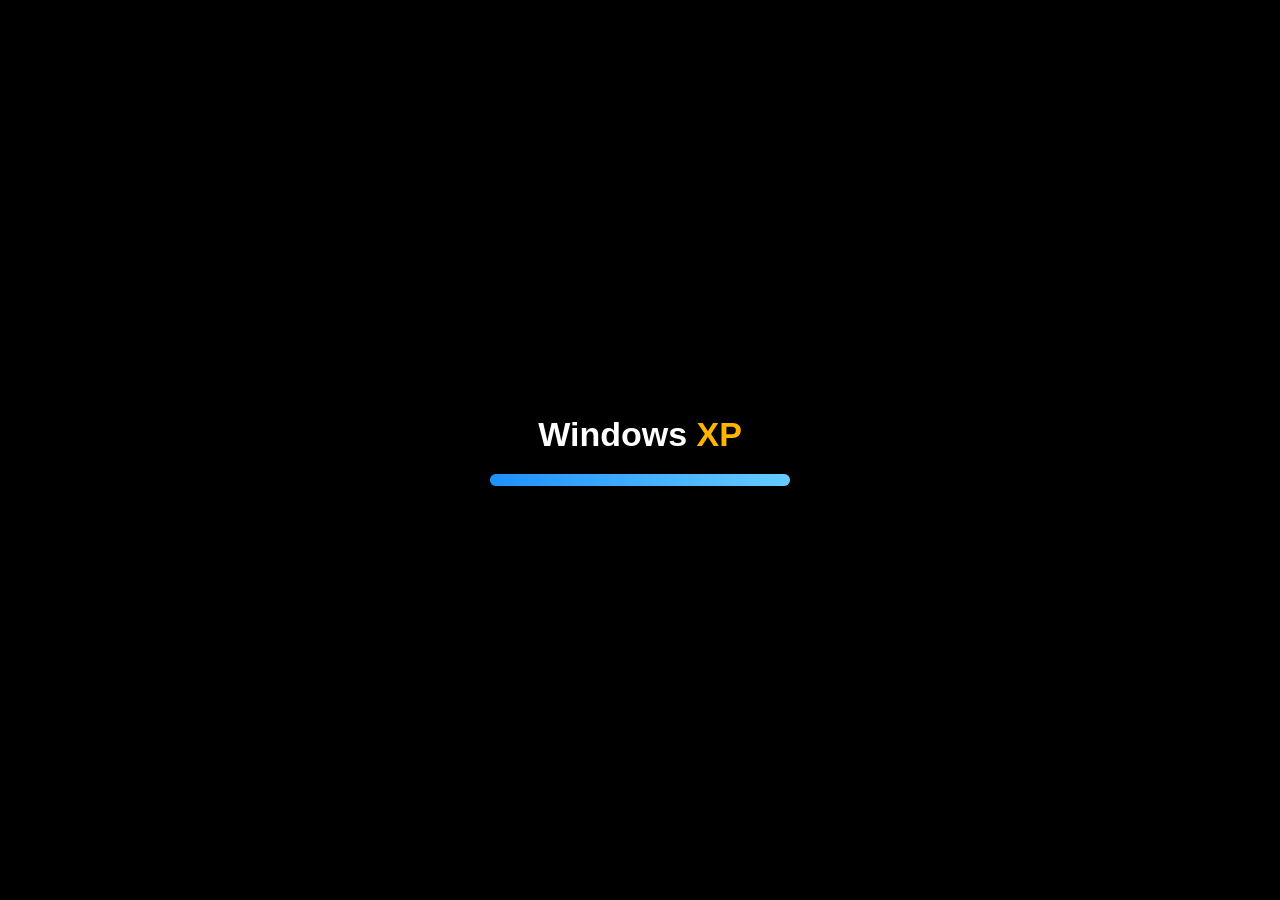
==== index.html @ 55a4fb7e "Integrate macOS terminal CV gate (hashed) + update styles; align CV filename" ====
<!DOCTYPE html>
<html lang="en">
<head>
  <meta charset="UTF-8" />
  <title>Windows XP - Henrique Teixeira</title>
  <meta name="viewport" content="width=device-width, initial-scale=1" />
  <link rel="stylesheet" href="style.css" />
  <style>
    /* Subtle font smoothing for a more Linux/macOS feel */
    body { -webkit-font-smoothing: antialiased; -moz-osx-font-smoothing: grayscale; }
  </style>
</head>
<body>

  <!-- ======================== Boot Screen ======================== -->
  <div id="boot-screen" class="boot-screen">
    <div class="boot-logo">Windows <span class="xp">XP</span></div>
    <div class="boot-bar"><div class="boot-bar-fill"></div></div>
  </div>

  <!-- ======================== Login Box ======================== -->
  <div class="login-box" id="loginBox" style="display:none">
    <div class="titlebar">
      <div class="title">Welcome</div>
      <button id="shutdownBtn" class="shutdown-btn" title="Shut Down">⏻</button>
    </div>

    <div class="click-hint">Click your username to begin</div>

    <div class="user-card" id="userCard">
      <img src="assets/user.png" class="avatar" alt="User" />
      <div class="username">Henrique Teixeira</div>
    </div>

    <div class="icons-row" id="iconsRow" style="display:none">
      <!-- CV with password gate (handled by js/password.js) -->
      <a class="xp-icon" href="#" id="cvLink">
        <img src="assets/cv.png" alt="CV" />
        <span>My Curriculum</span>
      </a>

      <!-- GitHub -->
      <a class="xp-icon" href="https://github.com/henriquebmw/henrique-portfolio-devops" target="_blank" rel="noopener noreferrer">
        <img src="assets/github.png" alt="GitHub" />
        <span>GitHub</span>
      </a>
    </div>
  </div>

  <!-- ======================== Shutdown Modal ======================== -->
  <div class="shutdown-modal" id="shutdownModal" style="display:none">
    <div class="shutdown-box">
      <img src="assets/shutdown.png" class="shutdown-icon" />
      <div class="shutdown-title">Turn off computer</div>
      <div class="shutdown-actions">
        <button id="cancelShutdown" class="btn">Cancel</button>
        <button id="confirmShutdown" class="btn danger">Shut Down</button>
      </div>
    </div>
  </div>

  <!-- ======================== macOS-style Terminal Password Modal ======================== -->
  <div id="terminalOverlay" class="terminal-overlay" style="display:none">
    <div class="terminal-window" role="dialog" aria-label="Terminal – CV Unlock" aria-modal="true">
      <div class="terminal-titlebar">
        <span class="traffic traffic-red" aria-hidden="true"></span>
        <span class="traffic traffic-yellow" aria-hidden="true"></span>
        <span class="traffic traffic-green" aria-hidden="true"></span>
        <div class="terminal-title-text">Terminal — CV Unlock</div>
      </div>
      <div class="terminal-body" id="terminalBody">
        <pre class="term-line">henrique@portfolio ~ % <span class="term-cmd">cv unlock</span></pre>
        <pre class="term-line">Password: <input id="cvPwdInput" type="password" class="term-input" autofocus /></pre>
        <div class="term-actions">
          <button id="termCancel" class="btn">Cancel</button>
          <button id="termUnlock" class="btn primary">Unlock</button>
        </div>
        <div id="termFeedback" class="term-feedback" aria-live="polite"></div>
      </div>
    </div>
  </div>

  <!-- Hover sound -->
  <audio id="hoverSound" src="assets/hover.wav" preload="auto"></audio>

  <!-- Core interactions (boot, login, shutdown, hover) -->
  <script>
    // ========== Boot animation ==========
    setTimeout(() => {
      document.getElementById('boot-screen').style.opacity = 0;
      setTimeout(() => {
        document.getElementById('boot-screen').style.display = 'none';
        document.body.style.backgroundImage = 'url("assets/bliss_like.png")';
        const box = document.getElementById('loginBox');
        box.style.display = 'block';
        box.classList.add('fade-in');
      }, 600);
    }, 1400);

    // ========== Login reveal ==========
    const userCard = document.getElementById('userCard');
    const iconsRow = document.getElementById('iconsRow');
    userCard.addEventListener('click', () => {
      userCard.classList.add('selected');
      iconsRow.style.display = 'flex';
    });

    // ========== Hover sound ==========
    const hoverSound = document.getElementById('hoverSound');
    function playHover(){ try { hoverSound.currentTime = 0; hoverSound.play(); } catch(e){} }
    document.querySelectorAll('.xp-icon, .user-card, .shutdown-btn, .btn').forEach(el => {
      el.addEventListener('mouseenter', playHover);
    });

    // ========== Shutdown overlay ==========
    const shutdownBtn = document.getElementById('shutdownBtn');
    const shutdownModal = document.getElementById('shutdownModal');
    const cancelShutdown = document.getElementById('cancelShutdown');
    const confirmShutdown = document.getElementById('confirmShutdown');
    shutdownBtn.addEventListener('click', () => shutdownModal.style.display = 'flex');
    cancelShutdown.addEventListener('click', () => shutdownModal.style.display = 'none');
    confirmShutdown.addEventListener('click', () => {
      const overlay = document.createElement('div');
      overlay.style.position = 'fixed';
      overlay.style.inset = '0';
      overlay.style.background = '#000';
      overlay.style.opacity = '0';
      overlay.style.transition = 'opacity .7s ease';
      document.body.appendChild(overlay);
      setTimeout(() => overlay.style.opacity = '1', 20);
    });
  </script>

  <!-- Password logic (SHA-256 hashed) -->
  <script src="js/password.js"></script>
</body>
</html>
---- style.css ----
/* =================== Base & Background =================== */
html, body { height: 100%; }
body {
  margin: 0;
  background: linear-gradient(#3a6ee8, #5a8bf2);
  font-family: Tahoma, Geneva, sans-serif;
  display: flex; align-items: center; justify-content: center;
}

/* =================== Boot Screen =================== */
.boot-screen { position: fixed; inset: 0; background: #000; color: #fff; display: flex; flex-direction: column; align-items: center; justify-content: center; transition: opacity .6s ease; }
.boot-logo { font-size: 34px; font-weight: bold; margin-bottom: 20px; }
.boot-logo .xp { color: #ffb400; }
.boot-bar { width: 300px; height: 12px; background: #222; border-radius: 6px; overflow: hidden; box-shadow: inset 0 0 6px rgba(255,255,255,.2); }
.boot-bar-fill { width: 0; height: 100%; background: linear-gradient(90deg,#1e90ff,#66ccff); animation: load 1.2s ease-in-out forwards; }
@keyframes load { to { width: 100%; } }

/* =================== Login Window =================== */
.login-box { width: 520px; background: #ece9d8; border: 3px solid #0a246a; border-radius: 8px; box-shadow: 0 0 25px rgba(0,0,0,.5); padding: 18px 18px 28px; }
.fade-in { animation: fade .5s ease both; }
@keyframes fade { from { opacity: 0; transform: translateY(8px);} to { opacity: 1; transform: none; } }
.titlebar { display: flex; align-items: center; justify-content: space-between; background: linear-gradient(#2a5bd7,#0a3fa6); color: #fff; padding: 8px 10px; border-radius: 4px; margin-bottom: 18px; box-shadow: inset 0 1px 0 rgba(255,255,255,.6); }
.titlebar .title { font-weight: bold; }
.shutdown-btn { background: #c0392b; border: none; color: #fff; width: 28px; height: 28px; border-radius: 4px; cursor: pointer; box-shadow: inset 0 1px 0 rgba(255,255,255,.4); }
.shutdown-btn:hover { filter: brightness(1.1); }
.click-hint { color: #0a246a; font-weight: bold; text-align: center; margin: 12px 0 6px; }
.user-card { display: flex; flex-direction: column; align-items: center; cursor: pointer; padding: 10px; border-radius: 10px; transition: transform .1s ease, box-shadow .1s ease; }
.user-card:hover { transform: translateY(-2px); }
.user-card.selected { box-shadow: 0 0 0 3px #0a246a inset; }
.avatar { width: 120px; height: 120px; border-radius: 14px; border: 3px solid #0a246a; background: #fff; }
.username { margin-top: 8px; font-weight: bold; }
.icons-row { display: flex; justify-content: space-around; margin-top: 18px; }
.xp-icon { width: 120px; text-align: center; text-decoration: none; }
.xp-icon img { width: 64px; height: 64px; image-rendering: pixelated; }
.xp-icon span { display: block; margin-top: 4px; color: #000080; text-decoration: underline; font-size: 14px; }

/* =================== Shutdown Modal =================== */
.shutdown-modal { position: fixed; inset: 0; background: rgba(0,0,0,.55); display: flex; align-items: center; justify-content: center; }
.shutdown-box { width: 360px; background: #ece9d8; border: 3px solid #0a246a; border-radius: 8px; padding: 20px; text-align: center; }
.shutdown-icon { width: 64px; height: 64px; }
.shutdown-title { font-size: 20px; color: #0a246a; font-weight: bold; margin: 10px 0 20px; }
.btn { background: #e0e0e0; border: 1px solid #777; padding: 8px 14px; border-radius: 4px; cursor: pointer; margin: 0 6px; }
.btn:hover { filter: brightness(1.06); }
.btn.danger { background: #c0392b; color: #fff; border-color: #8e2b22; }
.btn.primary { background: #2a5bd7; color: #fff; border-color: #0a3fa6; }

/* =================== macOS-style Terminal Modal =================== */
.terminal-overlay { position: fixed; inset: 0; background: rgba(0,0,0,.55); display: flex; align-items: center; justify-content: center; padding: 16px; }
.terminal-window { width: 520px; background: #1e1f22; color: #e8e8e8; border-radius: 10px; box-shadow: 0 0 30px rgba(0,0,0,.6); overflow: hidden; border: 1px solid #2c2c2c; }
.terminal-titlebar { display: flex; align-items: center; gap: 8px; padding: 8px 12px; background: linear-gradient(#3b3b3b,#2b2b2b); border-bottom: 1px solid #000; position: relative; }
.terminal-title-text { position: absolute; left: 50%; transform: translateX(-50%); font-size: 12px; color: #cfcfcf; opacity: .85; }
.traffic { width: 12px; height: 12px; border-radius: 50%; display: inline-block; }
.traffic-red { background: #ff5f56; border: 1px solid #e0443e; }
.traffic-yellow { background: #ffbd2e; border: 1px solid #dea123; }
.traffic-green { background: #27c93f; border: 1px solid #1aa530; }
.terminal-body { font-family: SFMono-Regular, Menlo, Monaco, Consolas, "Liberation Mono", "Courier New", monospace; font-size: 14px; padding: 16px; }
.term-line { margin: 0; white-space: pre-wrap; }
.term-cmd { color: #8be9fd; }
.term-input { background: transparent; color: #e8e8e8; border: none; outline: none; font: inherit; border-bottom: 1px solid #555; min-width: 240px; }
.term-input:focus { border-bottom-color: #8be9fd; }
.term-actions { margin-top: 12px; }
.term-feedback { margin-top: 8px; color: #ff6b6b; min-height: 18px; }

/* =================== Responsive =================== */
@media (max-width: 700px) {
  .login-box { width: 92%; }
  .terminal-window { width: 92%; }
}
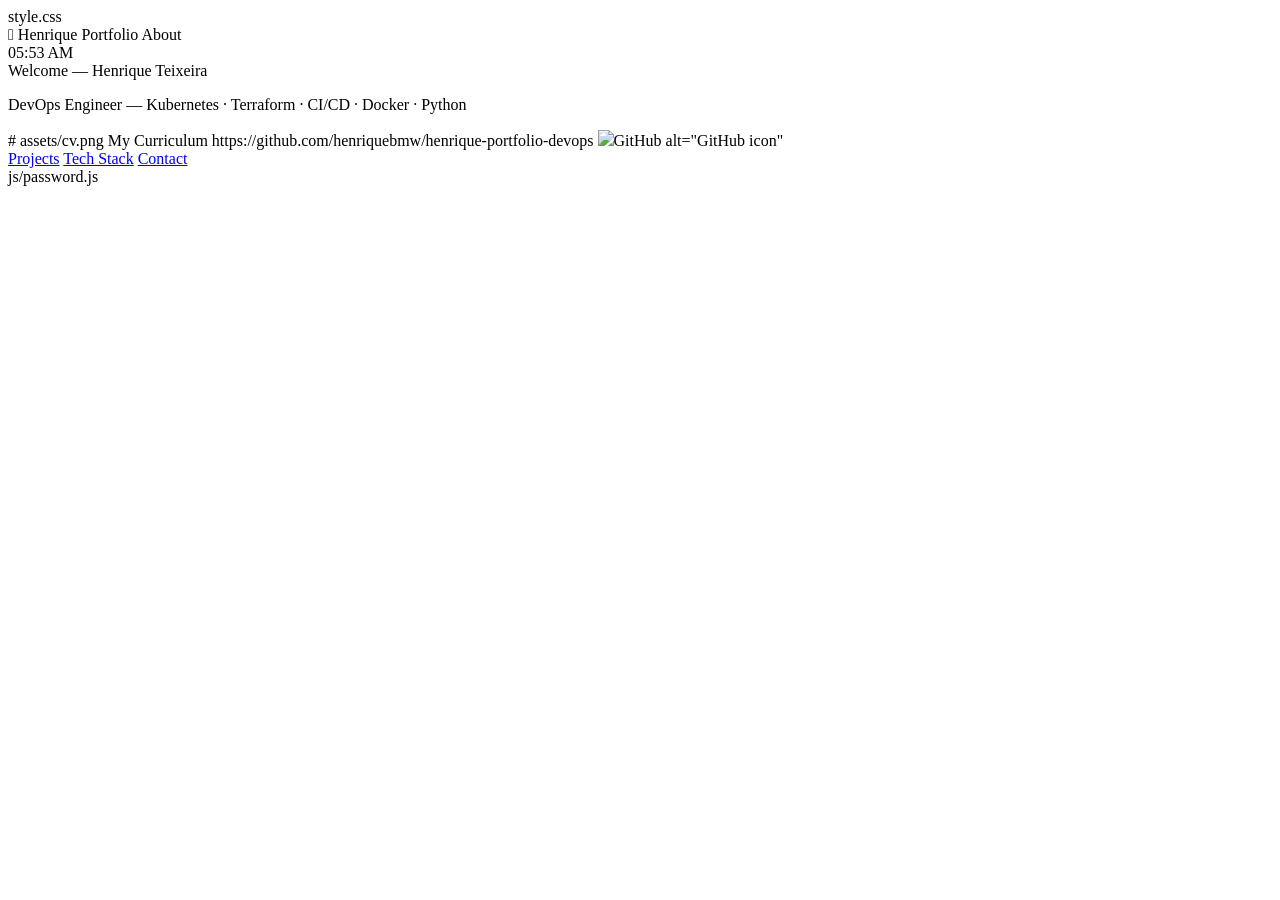
==== commit b13e7c7e: "Switch site to pure macOS style; remove XP visuals" ====
--- a/index.html
+++ b/index.html
@@ -2,75 +2,79 @@
 <html lang="en">
 <head>
   <meta charset="UTF-8" />
-  <title>Windows XP - Henrique Teixeira</title>
+  <title>Henrique Teixeira — DevOps Portfolio (macOS style)</title>
   <meta name="viewport" content="width=device-width, initial-scale=1" />
-  <link rel="stylesheet" href="style.css" />
+  <!-- macOS-only stylesheet -->
+  style.css
   <style>
-    /* Subtle font smoothing for a more Linux/macOS feel */
+    /* Subtle font smoothing for macOS/Linux look */
     body { -webkit-font-smoothing: antialiased; -moz-osx-font-smoothing: grayscale; }
   </style>
 </head>
 <body>
 
-  <!-- ======================== Boot Screen ======================== -->
-  <div id="boot-screen" class="boot-screen">
-    <div class="boot-logo">Windows <span class="xp">XP</span></div>
-    <div class="boot-bar"><div class="boot-bar-fill"></div></div>
-  </div>
+  <!-- ===== macOS Menu Bar (simplified) ===== -->
+  <header class="mac-menu">
+    <div class="mac-left">
+      <span class="apple"></span>
+      <span class="menu-item">Henrique</span>
+      <span class="menu-item">Portfolio</span>
+      <span class="menu-item">About</span>
+    </div>
+    <div class="mac-right">
+      <span id="clock"></span>
+    </div>
+  </header>
 
-  <!-- ======================== Login Box ======================== -->
-  <div class="login-box" id="loginBox" style="display:none">
-    <div class="titlebar">
-      <div class="title">Welcome</div>
-      <button id="shutdownBtn" class="shutdown-btn" title="Shut Down">⏻</button>
-    </div>
+  <!-- ===== Main Window (macOS card) ===== -->
+  <main class="center-stage">
+    <section class="mac-window">
+      <div class="mac-titlebar">
+        <span class="traffic red"></span>
+        <span class="traffic yellow"></span>
+        <span class="traffic green"></span>
+        <div class="mac-title">Welcome — Henrique Teixeira</div>
+      </div>
 
-    <div class="click-hint">Click your username to begin</div>
+      <div class="mac-content">
+        <p class="lead">DevOps Engineer — Kubernetes · Terraform · CI/CD · Docker · Python</p>
 
-    <div class="user-card" id="userCard">
-      <img src="assets/user.png" class="avatar" alt="User" />
-      <div class="username">Henrique Teixeira</div>
-    </div>
+        <div class="icons-row">
+          <!-- CV (protected) -->
+          #
+            assets/cv.png
+            <span>My Curriculum</span>
+          </a>
 
-    <div class="icons-row" id="iconsRow" style="display:none">
-      <!-- CV with password gate (handled by js/password.js) -->
-      <a class="xp-icon" href="#" id="cvLink">
-        <img src="assets/cv.png" alt="CV" />
-        <span>My Curriculum</span>
-      </a>
+          <!-- GitHub -->
+          https://github.com/henriquebmw/henrique-portfolio-devops
+            <img src="assets/github.png"  <span>GitHub</span>
+          alt="GitHub icon"
+          </a>
+        </div>
 
-      <!-- GitHub -->
-      <a class="xp-icon" href="https://github.com/henriquebmw/henrique-portfolio-devops" target="_blank" rel="noopener noreferrer">
-        <img src="assets/github.png" alt="GitHub" />
-        <span>GitHub</span>
-      </a>
-    </div>
-  </div>
+        <div class="pill-links">
+          <a href="#projects" class="pill">Projects</a>
+          <a href="#stack" class="pill">Tech Stack</a>
+          <a href="#contact" class="pill">Contact</a>
+        </div>
+      </div>
+    </section>
+  </main>
 
-  <!-- ======================== Shutdown Modal ======================== -->
-  <div class="shutdown-modal" id="shutdownModal" style="display:none">
-    <div class="shutdown-box">
-      <img src="assets/shutdown.png" class="shutdown-icon" />
-      <div class="shutdown-title">Turn off computer</div>
-      <div class="shutdown-actions">
-        <button id="cancelShutdown" class="btn">Cancel</button>
-        <button id="confirmShutdown" class="btn danger">Shut Down</button>
-      </div>
-    </div>
-  </div>
-
-  <!-- ======================== macOS-style Terminal Password Modal ======================== -->
-  <div id="terminalOverlay" class="terminal-overlay" style="display:none">
-    <div class="terminal-window" role="dialog" aria-label="Terminal – CV Unlock" aria-modal="true">
+  <!-- ===== macOS Terminal Password Popup (for CV) ===== -->
+  <div id="terminalOverlay" class="terminal-overlay" style="display:none" role="dialog" aria-modal="true" aria-label="Terminal — CV Unlock">
+    <div class="terminal-window">
       <div class="terminal-titlebar">
-        <span class="traffic traffic-red" aria-hidden="true"></span>
-        <span class="traffic traffic-yellow" aria-hidden="true"></span>
-        <span class="traffic traffic-green" aria-hidden="true"></span>
+        <span class="traffic red"></span>
+        <span class="traffic yellow"></span>
+        <span class="traffic green"></span>
         <div class="terminal-title-text">Terminal — CV Unlock</div>
       </div>
-      <div class="terminal-body" id="terminalBody">
+      <div class="terminal-body">
         <pre class="term-line">henrique@portfolio ~ % <span class="term-cmd">cv unlock</span></pre>
         <pre class="term-line">Password: <input id="cvPwdInput" type="password" class="term-input" autofocus /></pre>
+
         <div class="term-actions">
           <button id="termCancel" class="btn">Cancel</button>
           <button id="termUnlock" class="btn primary">Unlock</button>
@@ -80,58 +84,28 @@
     </div>
   </div>
 
-  <!-- Hover sound -->
-  <audio id="hoverSound" src="assets/hover.wav" preload="auto"></audio>
+  <!-- ===== Minimal helpers ===== -->
+  <script>
+    // Live clock (menu bar)
+    function tickClock(){
+      const el = document.getElementById('clock');
+      const d = new Date();
+      el.textContent = d.toLocaleString(undefined, { hour: '2-digit', minute: '2-digit' });
+    }
+    tickClock(); setInterval(tickClock, 30000);
 
-  <!-- Core interactions (boot, login, shutdown, hover) -->
-  <script>
-    // ========== Boot animation ==========
-    setTimeout(() => {
-      document.getElementById('boot-screen').style.opacity = 0;
-      setTimeout(() => {
-        document.getElementById('boot-screen').style.display = 'none';
-        document.body.style.backgroundImage = 'url("assets/bliss_like.png")';
-        const box = document.getElementById('loginBox');
-        box.style.display = 'block';
-        box.classList.add('fade-in');
-      }, 600);
-    }, 1400);
-
-    // ========== Login reveal ==========
-    const userCard = document.getElementById('userCard');
-    const iconsRow = document.getElementById('iconsRow');
-    userCard.addEventListener('click', () => {
-      userCard.classList.add('selected');
-      iconsRow.style.display = 'flex';
-    });
-
-    // ========== Hover sound ==========
-    const hoverSound = document.getElementById('hoverSound');
-    function playHover(){ try { hoverSound.currentTime = 0; hoverSound.play(); } catch(e){} }
-    document.querySelectorAll('.xp-icon, .user-card, .shutdown-btn, .btn').forEach(el => {
-      el.addEventListener('mouseenter', playHover);
-    });
-
-    // ========== Shutdown overlay ==========
-    const shutdownBtn = document.getElementById('shutdownBtn');
-    const shutdownModal = document.getElementById('shutdownModal');
-    const cancelShutdown = document.getElementById('cancelShutdown');
-    const confirmShutdown = document.getElementById('confirmShutdown');
-    shutdownBtn.addEventListener('click', () => shutdownModal.style.display = 'flex');
-    cancelShutdown.addEventListener('click', () => shutdownModal.style.display = 'none');
-    confirmShutdown.addEventListener('click', () => {
-      const overlay = document.createElement('div');
-      overlay.style.position = 'fixed';
-      overlay.style.inset = '0';
-      overlay.style.background = '#000';
-      overlay.style.opacity = '0';
-      overlay.style.transition = 'opacity .7s ease';
-      document.body.appendChild(overlay);
-      setTimeout(() => overlay.style.opacity = '1', 20);
+    // Sound hover (optional: keep if you like the effect)
+    document.addEventListener('DOMContentLoaded', () => {
+      const hoverSound = document.getElementById('hoverSound');
+      function playHover(){ try { hoverSound.currentTime = 0; hoverSound.play(); } catch(e){} }
+      document.querySelectorAll('.mac-icon, .btn, .pill').forEach(el => el.addEventListener('mouseenter', playHover));
     });
   </script>
 
+  <!-- Hover sound (reuse your existing asset) -->
+  <audio id="hoverSound" preload="none"><source src="assets/hover.wav" type="audio/wav"></audio>
+
   <!-- Password logic (SHA-256 hashed) -->
-  <script src="js/password.js"></script>
+  js/password.js</script>
 </body>
 </html>
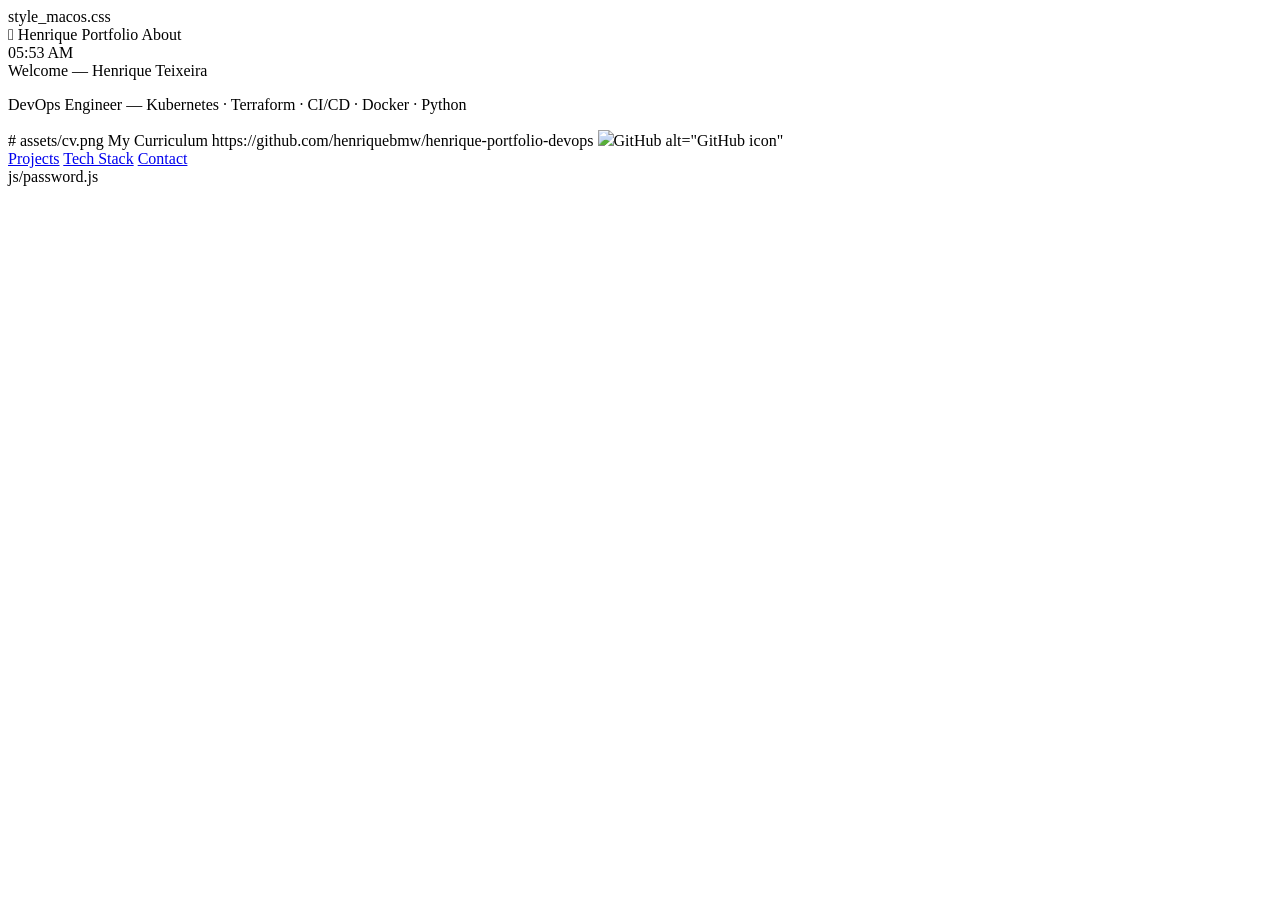
==== commit 2c8827fa: "Cache-bust CSS for GitHub Pages" ====
--- a/index.html
+++ b/index.html
@@ -5,7 +5,7 @@
   <title>Henrique Teixeira — DevOps Portfolio (macOS style)</title>
   <meta name="viewport" content="width=device-width, initial-scale=1" />
   <!-- macOS-only stylesheet -->
-  style.css
+  style_macos.css
   <style>
     /* Subtle font smoothing for macOS/Linux look */
     body { -webkit-font-smoothing: antialiased; -moz-osx-font-smoothing: grayscale; }
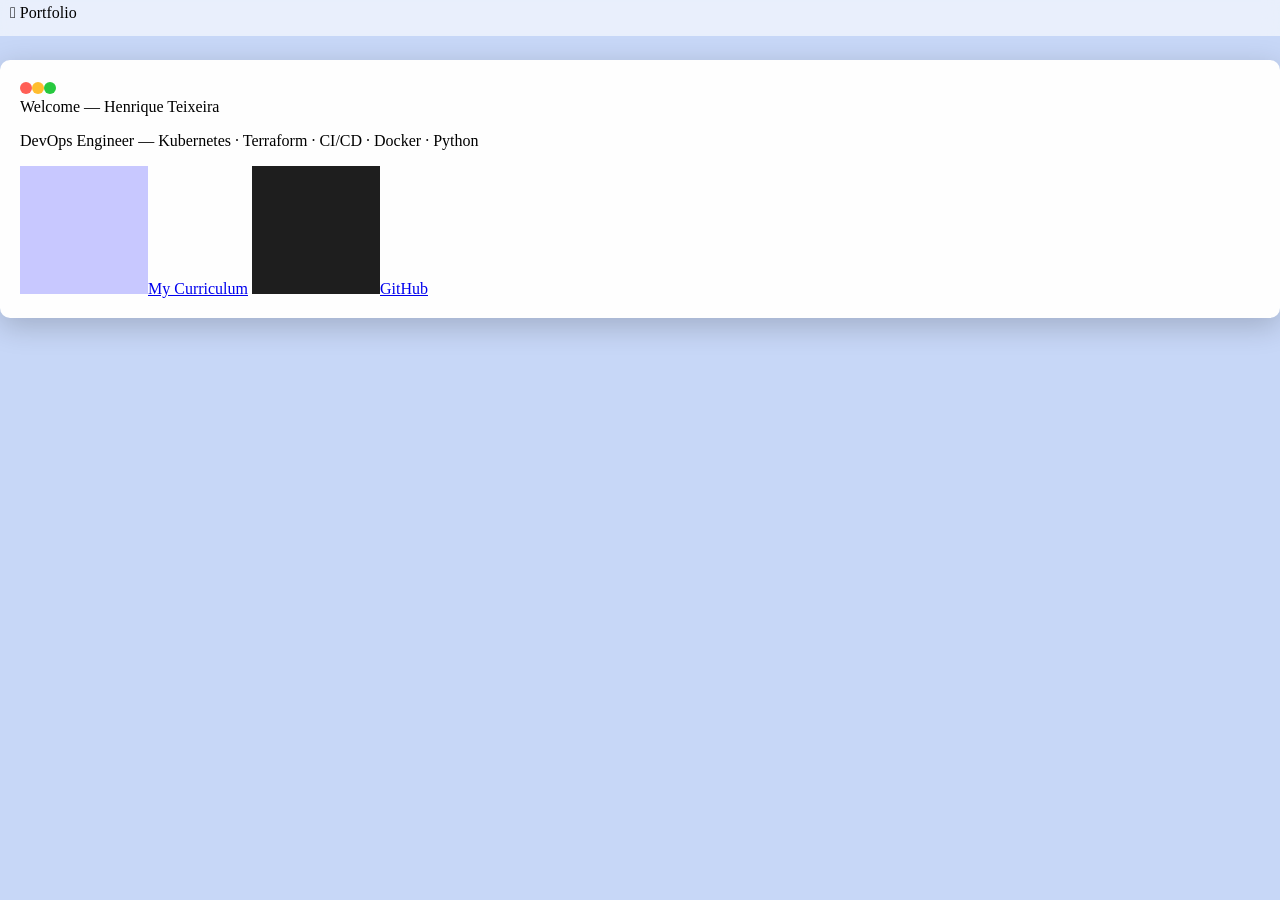
==== commit 00ec3b7e: "Apply macOS enhancement pack (UI-only)" ====
--- a/index.html
+++ b/index.html
@@ -1,111 +1,23 @@
 <!DOCTYPE html>
 <html lang="en">
 <head>
-  <meta charset="UTF-8" />
-  <title>Henrique Teixeira — DevOps Portfolio (macOS style)</title>
-  <meta name="viewport" content="width=device-width, initial-scale=1" />
-  <!-- macOS-only stylesheet -->
-  style_macos.css
-  <style>
-    /* Subtle font smoothing for macOS/Linux look */
-    body { -webkit-font-smoothing: antialiased; -moz-osx-font-smoothing: grayscale; }
-  </style>
+<meta charset="UTF-8" />
+<title>Henrique Teixeira — macOS Portfolio</title>
+<meta name="viewport" content="width=device-width, initial-scale=1" />
+<link rel="stylesheet" href="style_macos.css" />
 </head>
 <body>
-
-  <!-- ===== macOS Menu Bar (simplified) ===== -->
-  <header class="mac-menu">
-    <div class="mac-left">
-      <span class="apple"></span>
-      <span class="menu-item">Henrique</span>
-      <span class="menu-item">Portfolio</span>
-      <span class="menu-item">About</span>
-    </div>
-    <div class="mac-right">
-      <span id="clock"></span>
-    </div>
-  </header>
-
-  <!-- ===== Main Window (macOS card) ===== -->
-  <main class="center-stage">
-    <section class="mac-window">
-      <div class="mac-titlebar">
-        <span class="traffic red"></span>
-        <span class="traffic yellow"></span>
-        <span class="traffic green"></span>
-        <div class="mac-title">Welcome — Henrique Teixeira</div>
-      </div>
-
-      <div class="mac-content">
-        <p class="lead">DevOps Engineer — Kubernetes · Terraform · CI/CD · Docker · Python</p>
-
-        <div class="icons-row">
-          <!-- CV (protected) -->
-          #
-            assets/cv.png
-            <span>My Curriculum</span>
-          </a>
-
-          <!-- GitHub -->
-          https://github.com/henriquebmw/henrique-portfolio-devops
-            <img src="assets/github.png"  <span>GitHub</span>
-          alt="GitHub icon"
-          </a>
-        </div>
-
-        <div class="pill-links">
-          <a href="#projects" class="pill">Projects</a>
-          <a href="#stack" class="pill">Tech Stack</a>
-          <a href="#contact" class="pill">Contact</a>
-        </div>
-      </div>
-    </section>
-  </main>
-
-  <!-- ===== macOS Terminal Password Popup (for CV) ===== -->
-  <div id="terminalOverlay" class="terminal-overlay" style="display:none" role="dialog" aria-modal="true" aria-label="Terminal — CV Unlock">
-    <div class="terminal-window">
-      <div class="terminal-titlebar">
-        <span class="traffic red"></span>
-        <span class="traffic yellow"></span>
-        <span class="traffic green"></span>
-        <div class="terminal-title-text">Terminal — CV Unlock</div>
-      </div>
-      <div class="terminal-body">
-        <pre class="term-line">henrique@portfolio ~ % <span class="term-cmd">cv unlock</span></pre>
-        <pre class="term-line">Password: <input id="cvPwdInput" type="password" class="term-input" autofocus /></pre>
-
-        <div class="term-actions">
-          <button id="termCancel" class="btn">Cancel</button>
-          <button id="termUnlock" class="btn primary">Unlock</button>
-        </div>
-        <div id="termFeedback" class="term-feedback" aria-live="polite"></div>
-      </div>
-    </div>
-  </div>
-
-  <!-- ===== Minimal helpers ===== -->
-  <script>
-    // Live clock (menu bar)
-    function tickClock(){
-      const el = document.getElementById('clock');
-      const d = new Date();
-      el.textContent = d.toLocaleString(undefined, { hour: '2-digit', minute: '2-digit' });
-    }
-    tickClock(); setInterval(tickClock, 30000);
-
-    // Sound hover (optional: keep if you like the effect)
-    document.addEventListener('DOMContentLoaded', () => {
-      const hoverSound = document.getElementById('hoverSound');
-      function playHover(){ try { hoverSound.currentTime = 0; hoverSound.play(); } catch(e){} }
-      document.querySelectorAll('.mac-icon, .btn, .pill').forEach(el => el.addEventListener('mouseenter', playHover));
-    });
-  </script>
-
-  <!-- Hover sound (reuse your existing asset) -->
-  <audio id="hoverSound" preload="none"><source src="assets/hover.wav" type="audio/wav"></audio>
-
-  <!-- Password logic (SHA-256 hashed) -->
-  js/password.js</script>
-</body>
-</html>
+<header class="mac-menu"><div class="mac-left"><span class="apple"></span> Portfolio</div><div class="mac-right" id="clock"></div></header>
+<main class="center-stage">
+<section class="mac-window">
+<div class="mac-titlebar"><span class="traffic red"></span><span class="traffic yellow"></span><span class="traffic green"></span><div class="mac-title">Welcome — Henrique Teixeira</div></div>
+<div class="mac-content"><p class="lead">DevOps Engineer — Kubernetes · Terraform · CI/CD · Docker · Python</p>
+<div class="icons-row">
+<a class="mac-icon" href="#" id="cvLink"><img src="assets/cv.png"/><span>My Curriculum</span></a>
+<a class="mac-icon" href="https://github.com/henriquebmw/henrique-portfolio-devops" target="_blank"><img src="assets/github.png"/><span>GitHub</span></a>
+</div></div>
+</section>
+</main>
+<div id="terminalOverlay" class="terminal-overlay" style="display:none"><div class="terminal-window"><div class="terminal-titlebar"><span class="traffic red"></span><span class="traffic yellow"></span><span class="traffic green"></span><div class="terminal-title-text">Terminal — CV Unlock</div></div><div class="terminal-body"><pre>henrique@portfolio ~ % cv unlock</pre><pre>Password: <input id="cvPwdInput" type="password" class="term-input" autofocus /></pre><div class="term-actions"><button id="termCancel" class="btn">Cancel</button><button id="termUnlock" class="btn primary">Unlock</button></div><div id="termFeedback" class="term-feedback"></div></div></div></div>
+<script src="js/password.js"></script>
+</body></html>
--- a/style_macos.css
+++ b/style_macos.css
@@ -0,0 +1 @@
+body{margin:0;background:#c7d7f7;font-family:-apple-system;} .mac-menu{position:fixed;top:0;left:0;right:0;height:28px;background:rgba(255,255,255,.6);backdrop-filter:blur(8px);padding:4px 10px;display:flex;justify-content:space-between;} .mac-window{margin-top:60px;background:#fefefe;border-radius:10px;padding:20px;box-shadow:0 8px 30px rgba(0,0,0,.2);} .traffic{width:12px;height:12px;border-radius:50%;display:inline-block;} .traffic.red{background:#ff5f56;} .traffic.yellow{background:#ffbd2e;} .traffic.green{background:#27c93f;} .terminal-overlay{position:fixed;inset:0;background:rgba(0,0,0,.4);display:flex;align-items:center;justify-content:center;} .terminal-window{background:#1e1f22;padding:20px;border-radius:8px;color:#eee;width:300px;} .btn{padding:6px 12px;margin:4px;}
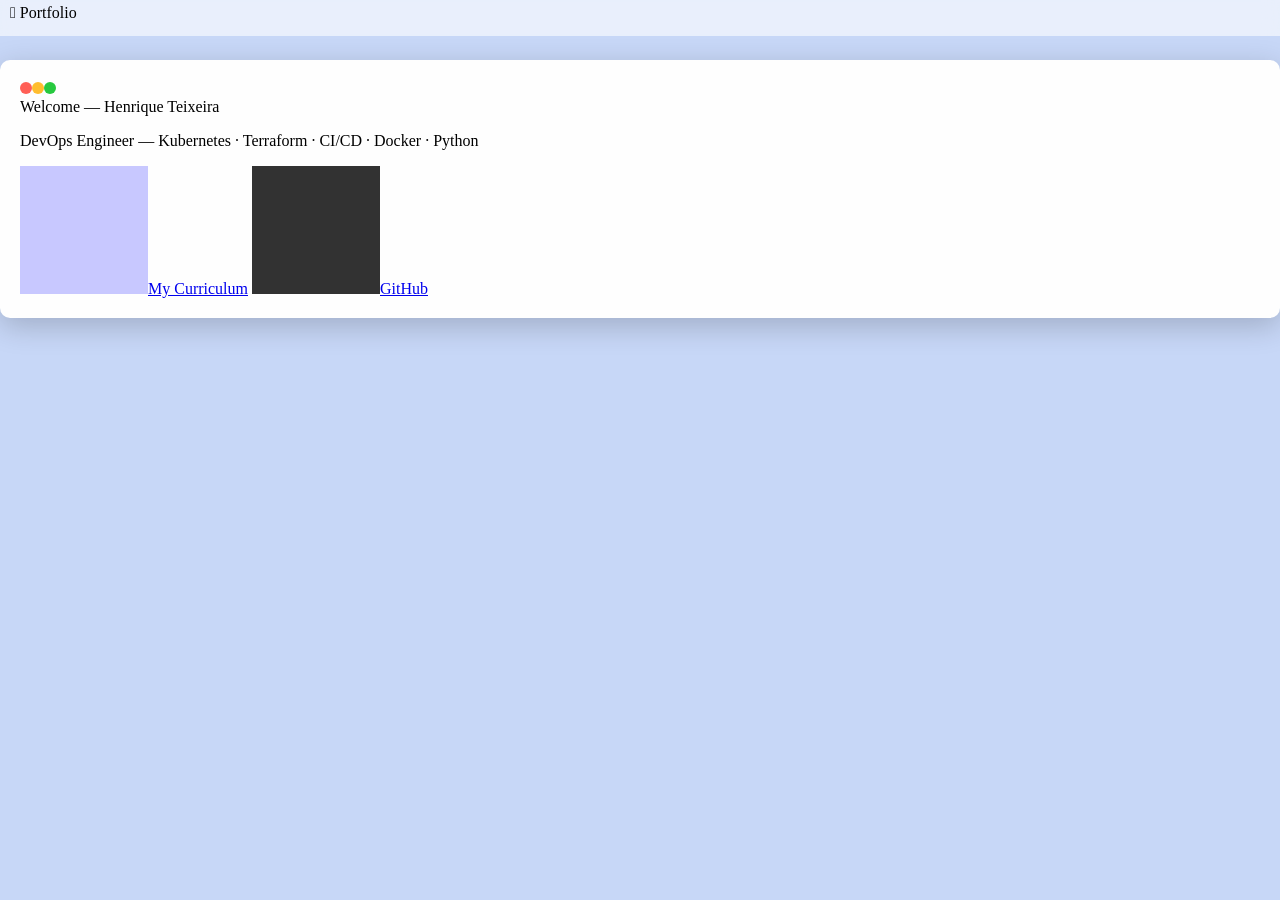
==== commit ae0428fb: "Install clean macOS rebuild: hashed password, new UI" ====
--- a/index.html
+++ b/index.html
@@ -1,23 +1,31 @@
 <!DOCTYPE html>
-<html lang="en">
+<html lang='en'>
 <head>
-<meta charset="UTF-8" />
+<meta charset='UTF-8'/>
 <title>Henrique Teixeira — macOS Portfolio</title>
-<meta name="viewport" content="width=device-width, initial-scale=1" />
-<link rel="stylesheet" href="style_macos.css" />
+<meta name='viewport' content='width=device-width, initial-scale=1'/>
+<link rel='stylesheet' href='style_macos.css'/>
 </head>
 <body>
-<header class="mac-menu"><div class="mac-left"><span class="apple"></span> Portfolio</div><div class="mac-right" id="clock"></div></header>
-<main class="center-stage">
-<section class="mac-window">
-<div class="mac-titlebar"><span class="traffic red"></span><span class="traffic yellow"></span><span class="traffic green"></span><div class="mac-title">Welcome — Henrique Teixeira</div></div>
-<div class="mac-content"><p class="lead">DevOps Engineer — Kubernetes · Terraform · CI/CD · Docker · Python</p>
-<div class="icons-row">
-<a class="mac-icon" href="#" id="cvLink"><img src="assets/cv.png"/><span>My Curriculum</span></a>
-<a class="mac-icon" href="https://github.com/henriquebmw/henrique-portfolio-devops" target="_blank"><img src="assets/github.png"/><span>GitHub</span></a>
-</div></div>
-</section>
-</main>
-<div id="terminalOverlay" class="terminal-overlay" style="display:none"><div class="terminal-window"><div class="terminal-titlebar"><span class="traffic red"></span><span class="traffic yellow"></span><span class="traffic green"></span><div class="terminal-title-text">Terminal — CV Unlock</div></div><div class="terminal-body"><pre>henrique@portfolio ~ % cv unlock</pre><pre>Password: <input id="cvPwdInput" type="password" class="term-input" autofocus /></pre><div class="term-actions"><button id="termCancel" class="btn">Cancel</button><button id="termUnlock" class="btn primary">Unlock</button></div><div id="termFeedback" class="term-feedback"></div></div></div></div>
-<script src="js/password.js"></script>
+<header class='mac-menu'><div class='mac-left'> Portfolio</div><div class='mac-right' id='clock'></div></header>
+<main class='center-stage'>
+<section class='mac-window'>
+<div class='mac-titlebar'><span class='traffic red'></span><span class='traffic yellow'></span><span class='traffic green'></span><div class='mac-title'>Welcome — Henrique Teixeira</div></div>
+<div class='mac-content'>
+<p class='lead'>DevOps Engineer — Kubernetes · Terraform · CI/CD · Docker · Python</p>
+<div class='icons-row'>
+<a class='mac-icon' href='#' id='cvLink'><img src='assets/cv.png'/><span>My Curriculum</span></a>
+<a class='mac-icon' href='https://github.com/henriquebmw/henrique-portfolio-devops' target='_blank'><img src='assets/github.png'/><span>GitHub</span></a>
+</div></div></section></main>
+
+<div id='terminalOverlay' class='terminal-overlay' style='display:none'>
+<div class='terminal-window'>
+<div class='terminal-titlebar'><span class='traffic red'></span><span class='traffic yellow'></span><span class='traffic green'></span><div class='terminal-title-text'>Terminal — CV Unlock</div></div>
+<div class='terminal-body'>
+<pre>henrique@portfolio ~ % cv unlock</pre>
+<pre>Password: <input id='cvPwdInput' type='password' class='term-input' autofocus /></pre>
+<div class='term-actions'><button id='termCancel' class='btn'>Cancel</button><button id='termUnlock' class='btn primary'>Unlock</button></div>
+<div id='termFeedback' class='term-feedback'></div>
+</div></div></div>
+<script src='js/password.js'></script>
 </body></html>
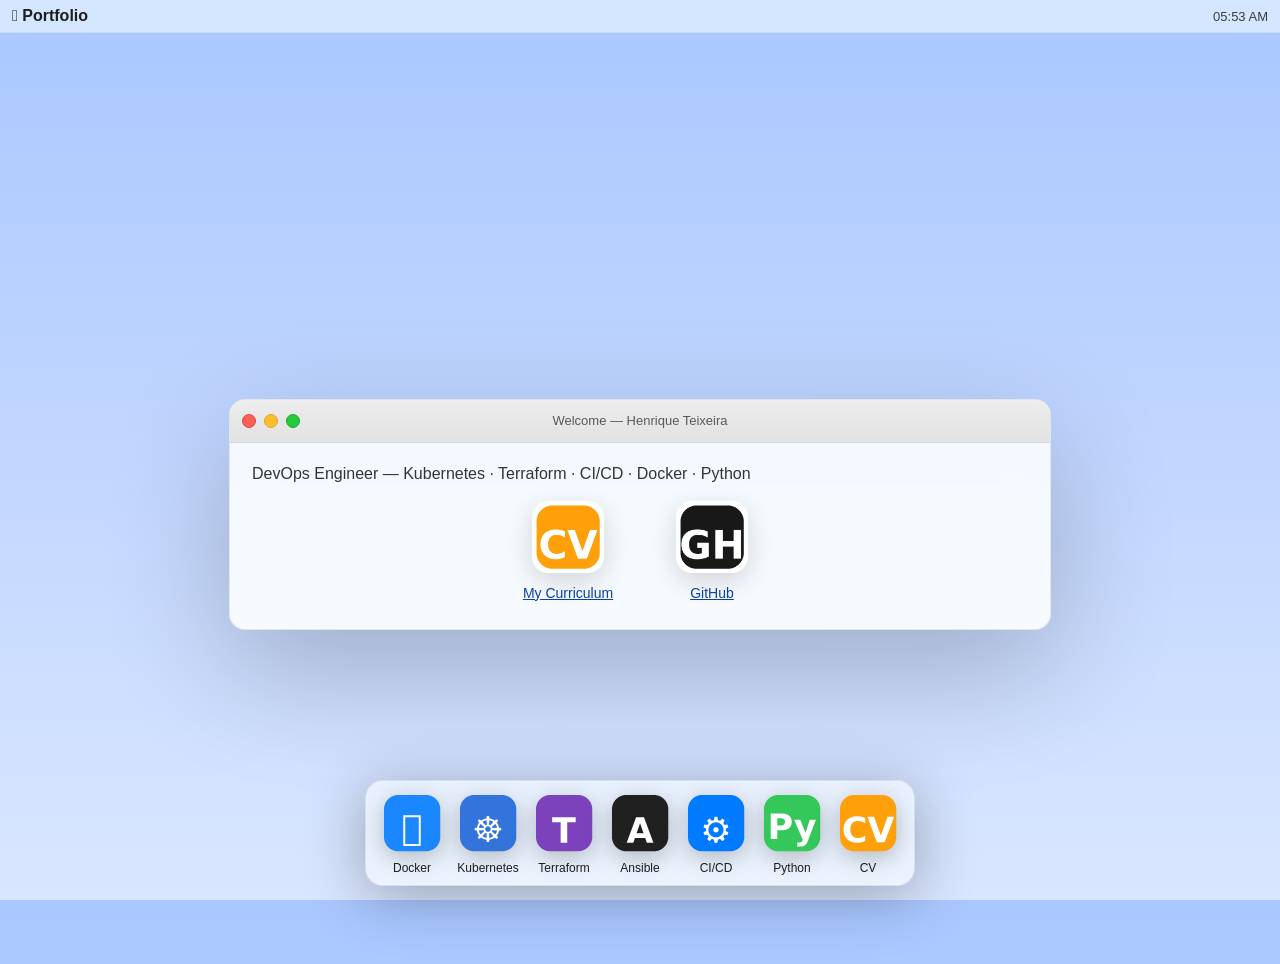
==== commit 8b2f49af: "macOS Sonoma UI: glass window + Dock icons + SHA-256 CV unlock" ====
--- a/index.html
+++ b/index.html
@@ -1,31 +1,65 @@
 <!DOCTYPE html>
-<html lang='en'>
+<html lang="en">
 <head>
-<meta charset='UTF-8'/>
-<title>Henrique Teixeira — macOS Portfolio</title>
-<meta name='viewport' content='width=device-width, initial-scale=1'/>
-<link rel='stylesheet' href='style_macos.css'/>
+  <meta charset="UTF-8" />
+  <title>Henrique Teixeira — macOS Portfolio</title>
+  <meta name="viewport" content="width=device-width, initial-scale=1" />
+  <link rel="stylesheet" href="style_macos.css" />
 </head>
 <body>
-<header class='mac-menu'><div class='mac-left'> Portfolio</div><div class='mac-right' id='clock'></div></header>
-<main class='center-stage'>
-<section class='mac-window'>
-<div class='mac-titlebar'><span class='traffic red'></span><span class='traffic yellow'></span><span class='traffic green'></span><div class='mac-title'>Welcome — Henrique Teixeira</div></div>
-<div class='mac-content'>
-<p class='lead'>DevOps Engineer — Kubernetes · Terraform · CI/CD · Docker · Python</p>
-<div class='icons-row'>
-<a class='mac-icon' href='#' id='cvLink'><img src='assets/cv.png'/><span>My Curriculum</span></a>
-<a class='mac-icon' href='https://github.com/henriquebmw/henrique-portfolio-devops' target='_blank'><img src='assets/github.png'/><span>GitHub</span></a>
-</div></div></section></main>
+  <header class="mac-menu"><div class="mac-left"> Portfolio</div><div class="mac-right" id="clock"></div></header>
+  <main class="center-stage">
+    <section class="mac-window">
+      <div class="mac-titlebar">
+        <span class="traffic red"></span>
+        <span class="traffic yellow"></span>
+        <span class="traffic green"></span>
+        <div class="mac-title">Welcome — Henrique Teixeira</div>
+      </div>
+      <div class="mac-content">
+        <p class="lead">DevOps Engineer — Kubernetes · Terraform · CI/CD · Docker · Python</p>
+        <div class="icons-row">
+          <a class="mac-icon" href="#" id="cvLink"><img src="assets/dock/cv.png" alt="CV" /><span>My Curriculum</span></a>
+          <a class="mac-icon" href="https://github.com/henriquebmw/henrique-portfolio-devops" target="_blank" rel="noopener noreferrer"><img src="assets/dock/github.png" alt="GitHub" /><span>GitHub</span></a>
+        </div>
+      </div>
+    </section>
+  </main>
+  <nav class="dock">
+    <a class="dock-item" href="https://github.com/henriquebmw/henrique-portfolio-devops/tree/main/docker" target="_blank"><img src="assets/dock/docker.png" alt="Docker" /><span>Docker</span></a>
+    <a class="dock-item" href="https://github.com/henriquebmw/henrique-portfolio-devops/tree/main/kubernetes" target="_blank"><img src="assets/dock/kubernetes.png" alt="Kubernetes" /><span>Kubernetes</span></a>
+    <a class="dock-item" href="https://github.com/henriquebmw/henrique-portfolio-devops/tree/main/terraform" target="_blank"><img src="assets/dock/terraform.png" alt="Terraform" /><span>Terraform</span></a>
+    <a class="dock-item" href="https://github.com/henriquebmw/henrique-portfolio-devops/tree/main/ansible" target="_blank"><img src="assets/dock/ansible.png" alt="Ansible" /><span>Ansible</span></a>
+    <a class="dock-item" href="https://github.com/henriquebmw/henrique-portfolio-devops/tree/main/cicd" target="_blank"><img src="assets/dock/cicd.png" alt="CI/CD" /><span>CI/CD</span></a>
+    <a class="dock-item" href="https://github.com/henriquebmw/henrique-portfolio-devops/tree/main/python" target="_blank"><img src="assets/dock/python.png" alt="Python" /><span>Python</span></a>
+    <a class="dock-item" href="#" id="dockCv"><img src="assets/dock/cv.png" alt="CV" /><span>CV</span></a>
+  </nav>
 
-<div id='terminalOverlay' class='terminal-overlay' style='display:none'>
-<div class='terminal-window'>
-<div class='terminal-titlebar'><span class='traffic red'></span><span class='traffic yellow'></span><span class='traffic green'></span><div class='terminal-title-text'>Terminal — CV Unlock</div></div>
-<div class='terminal-body'>
-<pre>henrique@portfolio ~ % cv unlock</pre>
-<pre>Password: <input id='cvPwdInput' type='password' class='term-input' autofocus /></pre>
-<div class='term-actions'><button id='termCancel' class='btn'>Cancel</button><button id='termUnlock' class='btn primary'>Unlock</button></div>
-<div id='termFeedback' class='term-feedback'></div>
-</div></div></div>
-<script src='js/password.js'></script>
-</body></html>+  <div id="terminalOverlay" class="terminal-overlay" style="display:none" role="dialog" aria-modal="true" aria-label="Terminal — CV Unlock">
+    <div class="terminal-window">
+      <div class="terminal-titlebar">
+        <span class="traffic red"></span>
+        <span class="traffic yellow"></span>
+        <span class="traffic green"></span>
+        <div class="terminal-title-text">Terminal — CV Unlock</div>
+      </div>
+      <div class="terminal-body">
+        <pre class="term-line">henrique@portfolio ~ % <span class="term-cmd">cv unlock</span></pre>
+        <pre class="term-line">Password: <input id="cvPwdInput" type="password" class="term-input" autofocus /></pre>
+        <div class="term-actions">
+          <button id="termCancel" class="btn">Cancel</button>
+          <button id="termUnlock" class="btn primary">Unlock</button>
+        </div>
+        <div id="termFeedback" class="term-feedback" aria-live="polite"></div>
+      </div>
+    </div>
+  </div>
+
+  <audio id="hoverSound" src="assets/hover.wav" preload="auto"></audio>
+  <script src="js/password.js"></script>
+  <script>
+    function tickClock(){var d=new Date();var el=document.getElementById('clock');if(el){el.textContent=d.toLocaleTimeString([], {hour:'2-digit', minute:'2-digit'});} }
+    tickClock(); setInterval(tickClock,30000);
+  </script>
+</body>
+</html>
--- a/style_macos.css
+++ b/style_macos.css
@@ -1 +1 @@
-body{margin:0;background:#c7d7f7;font-family:-apple-system;} .mac-menu{position:fixed;top:0;left:0;right:0;height:28px;background:rgba(255,255,255,.6);backdrop-filter:blur(8px);padding:4px 10px;display:flex;justify-content:space-between;} .mac-window{margin-top:60px;background:#fefefe;border-radius:10px;padding:20px;box-shadow:0 8px 30px rgba(0,0,0,.2);} .traffic{width:12px;height:12px;border-radius:50%;display:inline-block;} .traffic.red{background:#ff5f56;} .traffic.yellow{background:#ffbd2e;} .traffic.green{background:#27c93f;} .terminal-overlay{position:fixed;inset:0;background:rgba(0,0,0,.4);display:flex;align-items:center;justify-content:center;} .terminal-window{background:#1e1f22;padding:20px;border-radius:8px;color:#eee;width:300px;} .btn{padding:6px 12px;margin:4px;}+html,body{height:100%}body{margin:0;background:linear-gradient(180deg,#a9c7ff,#d9e6ff);font-family:-apple-system,BlinkMacSystemFont,"Segoe UI",Roboto,Helvetica,Arial,sans-serif;color:#1e1e1e}.mac-menu{position:fixed;top:0;left:0;right:0;height:32px;display:flex;align-items:center;justify-content:space-between;padding:0 12px;background:rgba(255,255,255,.55);backdrop-filter:saturate(140%) blur(10px);border-bottom:1px solid rgba(0,0,0,.06);z-index:1000}.mac-left{font-weight:600}.mac-right{font-size:13px;opacity:.85}.center-stage{min-height:100vh;display:grid;place-items:center;padding-top:64px}.mac-window{width:min(820px,94vw);background:rgba(255,255,255,.85);backdrop-filter:saturate(160%) blur(20px);border:1px solid rgba(0,0,0,.08);border-radius:16px;box-shadow:0 40px 120px rgba(0,0,0,.22);overflow:hidden}.mac-titlebar{position:relative;display:flex;align-items:center;gap:8px;height:42px;background:linear-gradient(#ededed,#e2e2e2);border-bottom:1px solid rgba(0,0,0,.08);padding:0 12px}.traffic{width:12px;height:12px;border-radius:50%;display:inline-block}.traffic.red{background:#ff5f56;border:1px solid #e0443e}.traffic.yellow{background:#ffbd2e;border:1px solid #dea123}.traffic.green{background:#27c93f;border:1px solid #1aa530}.mac-title{position:absolute;left:50%;transform:translateX(-50%);font-size:13px;color:#4a4a4a;opacity:.9;pointer-events:none}.mac-content{padding:22px}.lead{margin:0 0 18px 0;font-size:16px;opacity:.9}.icons-row{display:flex;gap:24px;flex-wrap:wrap;justify-content:center;margin:14px 0 6px}.mac-icon{width:120px;text-align:center;text-decoration:none;color:inherit}.mac-icon img{width:72px;height:72px;border-radius:16px;background:#fff;box-shadow:0 8px 26px rgba(0,0,0,.15)}.mac-icon span{display:block;margin-top:8px;font-size:14px;text-decoration:underline;color:#0a3fa6}.dock{position:fixed;left:50%;bottom:14px;transform:translateX(-50%);display:flex;gap:12px;padding:10px 14px;background:rgba(255,255,255,.55);backdrop-filter:saturate(140%) blur(16px);border:1px solid rgba(0,0,0,.08);border-radius:18px;box-shadow:0 10px 60px rgba(0,0,0,.3);z-index:1200}.dock-item{display:flex;flex-direction:column;align-items:center;text-decoration:none;color:#1e1e1e;font-size:12px}.dock-item img{width:64px;height:64px;border-radius:16px;transition:transform .12s ease,filter .12s ease;filter:drop-shadow(0 6px 12px rgba(0,0,0,.25))}.dock-item:hover img{transform:scale(1.18)}.dock-item span{margin-top:6px}.terminal-overlay{position:fixed;inset:0;background:rgba(0,0,0,.45);display:flex;align-items:center;justify-content:center;padding:16px;z-index:1300}.terminal-window{width:min(680px,96vw);background:#1e1f22;color:#e8e8e8;border-radius:12px;box-shadow:0 20px 70px rgba(0,0,0,.5);border:1px solid #2c2c2c;overflow:hidden}.terminal-titlebar{display:flex;align-items:center;gap:8px;padding:8px 12px;background:linear-gradient(#3b3b3b,#2b2b2b);border-bottom:1px solid #000;position:relative}.terminal-title-text{position:absolute;left:50%;transform:translateX(-50%);font-size:12px;color:#cfcfcf;opacity:.85}.terminal-body{font-family:SFMono-Regular,Menlo,Monaco,Consolas,"Liberation Mono","Courier New",monospace;font-size:14px;padding:16px}.term-line{margin:0;white-space:pre-wrap}.term-input{background:transparent;color:#e8e8e8;border:none;outline:none;font:inherit;border-bottom:1px solid #555;min-width:240px}.term-input:focus{border-bottom-color:#8be9fd}.term-actions{margin-top:12px}.term-feedback{margin-top:8px;color:#ff6b6b;min-height:18px}.btn{background:#e0e0e0;border:1px solid #777;padding:8px 14px;border-radius:8px;cursor:pointer;margin:0 6px;color:#222}.btn.primary{background:#2a5bd7;color:#fff;border-color:#0a3fa6}@media (max-width:720px){.mac-window{width:96vw}.mac-content{padding:16px}}
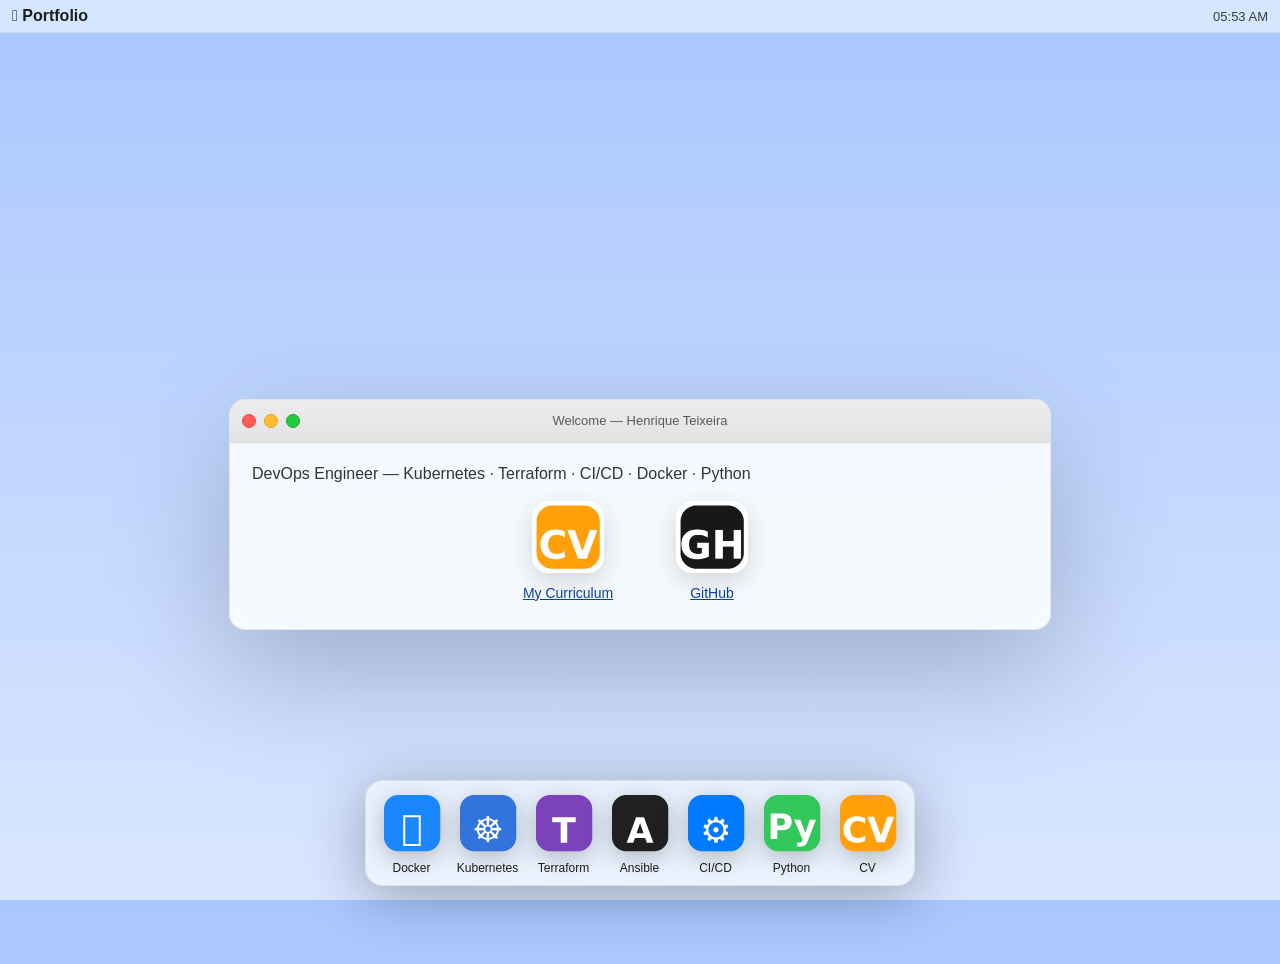
==== commit 5c890a2d: "Cache-bust macOS CSS for Pages" ====
--- a/index.html
+++ b/index.html
@@ -4,7 +4,7 @@
   <meta charset="UTF-8" />
   <title>Henrique Teixeira — macOS Portfolio</title>
   <meta name="viewport" content="width=device-width, initial-scale=1" />
-  <link rel="stylesheet" href="style_macos.css" />
+  <link rel="stylesheet" href="style_sonoma.css" />
 </head>
 <body>
   <header class="mac-menu"><div class="mac-left"> Portfolio</div><div class="mac-right" id="clock"></div></header>
--- a/style_sonoma.css
+++ b/style_sonoma.css
@@ -0,0 +1 @@
+html,body{height:100%}body{margin:0;background:linear-gradient(180deg,#a9c7ff,#d9e6ff);font-family:-apple-system,BlinkMacSystemFont,"Segoe UI",Roboto,Helvetica,Arial,sans-serif;color:#1e1e1e}.mac-menu{position:fixed;top:0;left:0;right:0;height:32px;display:flex;align-items:center;justify-content:space-between;padding:0 12px;background:rgba(255,255,255,.55);backdrop-filter:saturate(140%) blur(10px);border-bottom:1px solid rgba(0,0,0,.06);z-index:1000}.mac-left{font-weight:600}.mac-right{font-size:13px;opacity:.85}.center-stage{min-height:100vh;display:grid;place-items:center;padding-top:64px}.mac-window{width:min(820px,94vw);background:rgba(255,255,255,.85);backdrop-filter:saturate(160%) blur(20px);border:1px solid rgba(0,0,0,.08);border-radius:16px;box-shadow:0 40px 120px rgba(0,0,0,.22);overflow:hidden}.mac-titlebar{position:relative;display:flex;align-items:center;gap:8px;height:42px;background:linear-gradient(#ededed,#e2e2e2);border-bottom:1px solid rgba(0,0,0,.08);padding:0 12px}.traffic{width:12px;height:12px;border-radius:50%;display:inline-block}.traffic.red{background:#ff5f56;border:1px solid #e0443e}.traffic.yellow{background:#ffbd2e;border:1px solid #dea123}.traffic.green{background:#27c93f;border:1px solid #1aa530}.mac-title{position:absolute;left:50%;transform:translateX(-50%);font-size:13px;color:#4a4a4a;opacity:.9;pointer-events:none}.mac-content{padding:22px}.lead{margin:0 0 18px 0;font-size:16px;opacity:.9}.icons-row{display:flex;gap:24px;flex-wrap:wrap;justify-content:center;margin:14px 0 6px}.mac-icon{width:120px;text-align:center;text-decoration:none;color:inherit}.mac-icon img{width:72px;height:72px;border-radius:16px;background:#fff;box-shadow:0 8px 26px rgba(0,0,0,.15)}.mac-icon span{display:block;margin-top:8px;font-size:14px;text-decoration:underline;color:#0a3fa6}.dock{position:fixed;left:50%;bottom:14px;transform:translateX(-50%);display:flex;gap:12px;padding:10px 14px;background:rgba(255,255,255,.55);backdrop-filter:saturate(140%) blur(16px);border:1px solid rgba(0,0,0,.08);border-radius:18px;box-shadow:0 10px 60px rgba(0,0,0,.3);z-index:1200}.dock-item{display:flex;flex-direction:column;align-items:center;text-decoration:none;color:#1e1e1e;font-size:12px}.dock-item img{width:64px;height:64px;border-radius:16px;transition:transform .12s ease,filter .12s ease;filter:drop-shadow(0 6px 12px rgba(0,0,0,.25))}.dock-item:hover img{transform:scale(1.18)}.dock-item span{margin-top:6px}.terminal-overlay{position:fixed;inset:0;background:rgba(0,0,0,.45);display:flex;align-items:center;justify-content:center;padding:16px;z-index:1300}.terminal-window{width:min(680px,96vw);background:#1e1f22;color:#e8e8e8;border-radius:12px;box-shadow:0 20px 70px rgba(0,0,0,.5);border:1px solid #2c2c2c;overflow:hidden}.terminal-titlebar{display:flex;align-items:center;gap:8px;padding:8px 12px;background:linear-gradient(#3b3b3b,#2b2b2b);border-bottom:1px solid #000;position:relative}.terminal-title-text{position:absolute;left:50%;transform:translateX(-50%);font-size:12px;color:#cfcfcf;opacity:.85}.terminal-body{font-family:SFMono-Regular,Menlo,Monaco,Consolas,"Liberation Mono","Courier New",monospace;font-size:14px;padding:16px}.term-line{margin:0;white-space:pre-wrap}.term-input{background:transparent;color:#e8e8e8;border:none;outline:none;font:inherit;border-bottom:1px solid #555;min-width:240px}.term-input:focus{border-bottom-color:#8be9fd}.term-actions{margin-top:12px}.term-feedback{margin-top:8px;color:#ff6b6b;min-height:18px}.btn{background:#e0e0e0;border:1px solid #777;padding:8px 14px;border-radius:8px;cursor:pointer;margin:0 6px;color:#222}.btn.primary{background:#2a5bd7;color:#fff;border-color:#0a3fa6}@media (max-width:720px){.mac-window{width:96vw}.mac-content{padding:16px}}
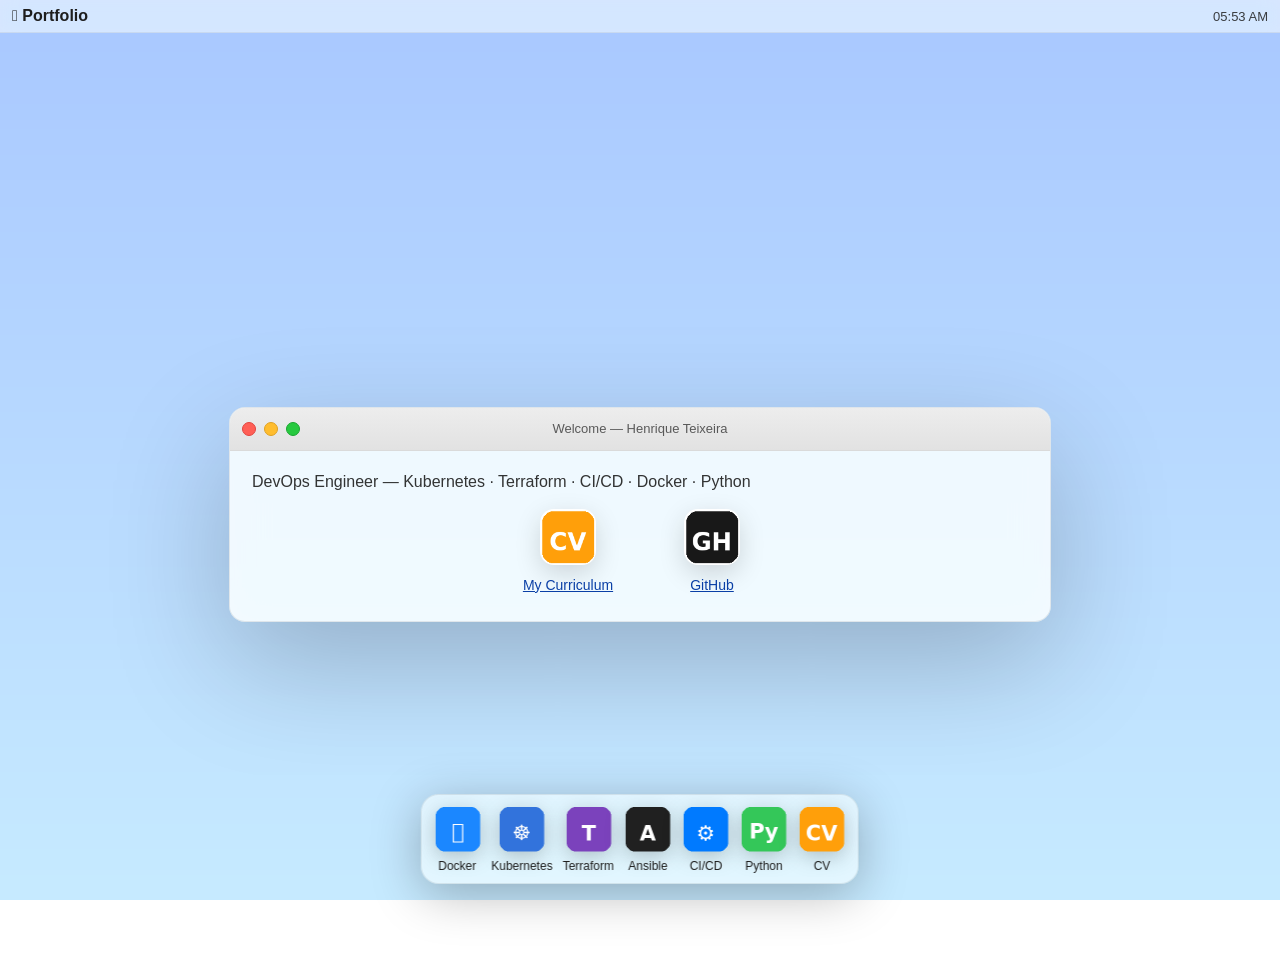
==== commit 0c9fa918: "macOS Sonoma final: dock 48px + wallpaper + SHA-256 CV unlock (correct CV filename)" ====
--- a/index.html
+++ b/index.html
@@ -58,8 +58,8 @@
   <audio id="hoverSound" src="assets/hover.wav" preload="auto"></audio>
   <script src="js/password.js"></script>
   <script>
-    function tickClock(){var d=new Date();var el=document.getElementById('clock');if(el){el.textContent=d.toLocaleTimeString([], {hour:'2-digit', minute:'2-digit'});} }
-    tickClock(); setInterval(tickClock,30000);
+    function tickClock(){ var d=new Date(); var el=document.getElementById('clock'); if(el){ el.textContent=d.toLocaleTimeString([], {hour:'2-digit', minute:'2-digit'}); } }
+    tickClock(); setInterval(tickClock, 30000);
   </script>
 </body>
 </html>
--- a/style_sonoma.css
+++ b/style_sonoma.css
@@ -1 +1,28 @@
-html,body{height:100%}body{margin:0;background:linear-gradient(180deg,#a9c7ff,#d9e6ff);font-family:-apple-system,BlinkMacSystemFont,"Segoe UI",Roboto,Helvetica,Arial,sans-serif;color:#1e1e1e}.mac-menu{position:fixed;top:0;left:0;right:0;height:32px;display:flex;align-items:center;justify-content:space-between;padding:0 12px;background:rgba(255,255,255,.55);backdrop-filter:saturate(140%) blur(10px);border-bottom:1px solid rgba(0,0,0,.06);z-index:1000}.mac-left{font-weight:600}.mac-right{font-size:13px;opacity:.85}.center-stage{min-height:100vh;display:grid;place-items:center;padding-top:64px}.mac-window{width:min(820px,94vw);background:rgba(255,255,255,.85);backdrop-filter:saturate(160%) blur(20px);border:1px solid rgba(0,0,0,.08);border-radius:16px;box-shadow:0 40px 120px rgba(0,0,0,.22);overflow:hidden}.mac-titlebar{position:relative;display:flex;align-items:center;gap:8px;height:42px;background:linear-gradient(#ededed,#e2e2e2);border-bottom:1px solid rgba(0,0,0,.08);padding:0 12px}.traffic{width:12px;height:12px;border-radius:50%;display:inline-block}.traffic.red{background:#ff5f56;border:1px solid #e0443e}.traffic.yellow{background:#ffbd2e;border:1px solid #dea123}.traffic.green{background:#27c93f;border:1px solid #1aa530}.mac-title{position:absolute;left:50%;transform:translateX(-50%);font-size:13px;color:#4a4a4a;opacity:.9;pointer-events:none}.mac-content{padding:22px}.lead{margin:0 0 18px 0;font-size:16px;opacity:.9}.icons-row{display:flex;gap:24px;flex-wrap:wrap;justify-content:center;margin:14px 0 6px}.mac-icon{width:120px;text-align:center;text-decoration:none;color:inherit}.mac-icon img{width:72px;height:72px;border-radius:16px;background:#fff;box-shadow:0 8px 26px rgba(0,0,0,.15)}.mac-icon span{display:block;margin-top:8px;font-size:14px;text-decoration:underline;color:#0a3fa6}.dock{position:fixed;left:50%;bottom:14px;transform:translateX(-50%);display:flex;gap:12px;padding:10px 14px;background:rgba(255,255,255,.55);backdrop-filter:saturate(140%) blur(16px);border:1px solid rgba(0,0,0,.08);border-radius:18px;box-shadow:0 10px 60px rgba(0,0,0,.3);z-index:1200}.dock-item{display:flex;flex-direction:column;align-items:center;text-decoration:none;color:#1e1e1e;font-size:12px}.dock-item img{width:64px;height:64px;border-radius:16px;transition:transform .12s ease,filter .12s ease;filter:drop-shadow(0 6px 12px rgba(0,0,0,.25))}.dock-item:hover img{transform:scale(1.18)}.dock-item span{margin-top:6px}.terminal-overlay{position:fixed;inset:0;background:rgba(0,0,0,.45);display:flex;align-items:center;justify-content:center;padding:16px;z-index:1300}.terminal-window{width:min(680px,96vw);background:#1e1f22;color:#e8e8e8;border-radius:12px;box-shadow:0 20px 70px rgba(0,0,0,.5);border:1px solid #2c2c2c;overflow:hidden}.terminal-titlebar{display:flex;align-items:center;gap:8px;padding:8px 12px;background:linear-gradient(#3b3b3b,#2b2b2b);border-bottom:1px solid #000;position:relative}.terminal-title-text{position:absolute;left:50%;transform:translateX(-50%);font-size:12px;color:#cfcfcf;opacity:.85}.terminal-body{font-family:SFMono-Regular,Menlo,Monaco,Consolas,"Liberation Mono","Courier New",monospace;font-size:14px;padding:16px}.term-line{margin:0;white-space:pre-wrap}.term-input{background:transparent;color:#e8e8e8;border:none;outline:none;font:inherit;border-bottom:1px solid #555;min-width:240px}.term-input:focus{border-bottom-color:#8be9fd}.term-actions{margin-top:12px}.term-feedback{margin-top:8px;color:#ff6b6b;min-height:18px}.btn{background:#e0e0e0;border:1px solid #777;padding:8px 14px;border-radius:8px;cursor:pointer;margin:0 6px;color:#222}.btn.primary{background:#2a5bd7;color:#fff;border-color:#0a3fa6}@media (max-width:720px){.mac-window{width:96vw}.mac-content{padding:16px}}
+html,body{height:100%}
+body{margin:0;background:url('assets/macwallpaper.png') center/cover no-repeat fixed;font-family:-apple-system,BlinkMacSystemFont,"Segoe UI",Roboto,Helvetica,Arial,sans-serif;color:#1e1e1e}
+.mac-menu{position:fixed;top:0;left:0;right:0;height:32px;display:flex;align-items:center;justify-content:space-between;padding:0 12px;background:rgba(255,255,255,.55);backdrop-filter:saturate(140%) blur(10px);border-bottom:1px solid rgba(0,0,0,.06);z-index:1000}
+.mac-left{font-weight:600}.mac-right{font-size:13px;opacity:.85}
+.center-stage{min-height:100vh;display:grid;place-items:center;padding-top:64px}
+.mac-window{width:min(820px,94vw);background:rgba(255,255,255,.82);backdrop-filter:saturate(160%) blur(18px);border:1px solid rgba(0,0,0,.08);border-radius:16px;box-shadow:0 40px 120px rgba(0,0,0,.22);overflow:hidden}
+.mac-titlebar{position:relative;display:flex;align-items:center;gap:8px;height:42px;background:linear-gradient(#ededed,#e2e2e2);border-bottom:1px solid rgba(0,0,0,.08);padding:0 12px}
+.traffic{width:12px;height:12px;border-radius:50%;display:inline-block}.traffic.red{background:#ff5f56;border:1px solid #e0443e}.traffic.yellow{background:#ffbd2e;border:1px solid #dea123}.traffic.green{background:#27c93f;border:1px solid #1aa530}
+.mac-title{position:absolute;left:50%;transform:translateX(-50%);font-size:13px;color:#4a4a4a;opacity:.9;pointer-events:none}
+.mac-content{padding:22px}.lead{margin:0 0 18px 0;font-size:16px;opacity:.9}
+.icons-row{display:flex;gap:24px;flex-wrap:wrap;justify-content:center;margin:14px 0 6px}
+.mac-icon{width:120px;text-align:center;text-decoration:none;color:inherit}
+.mac-icon img{width:56px;height:56px;border-radius:14px;background:#fff;box-shadow:0 8px 26px rgba(0,0,0,.15)}
+.mac-icon span{display:block;margin-top:8px;font-size:14px;text-decoration:underline;color:#0a3fa6}
+.dock{position:fixed;left:50%;bottom:16px;transform:translateX(-50%);display:flex;gap:10px;padding:10px 12px;background:rgba(255,255,255,.55);backdrop-filter:saturate(140%) blur(16px);border:1px solid rgba(0,0,0,.08);border-radius:18px;box-shadow:0 10px 50px rgba(0,0,0,.28);z-index:1200}
+.dock-item{display:flex;flex-direction:column;align-items:center;text-decoration:none;color:#1e1e1e;font-size:12px}
+.dock-item img{width:48px;height:48px;border-radius:12px;transition:transform .12s ease,filter .12s ease;filter:drop-shadow(0 5px 10px rgba(0,0,0,.22))}
+.dock-item:hover img{transform:scale(1.12)}
+.dock-item span{margin-top:6px}
+.terminal-overlay{position:fixed;inset:0;background:rgba(0,0,0,.45);display:flex;align-items:center;justify-content:center;padding:16px;z-index:1300}
+.terminal-window{width:min(680px,96vw);background:#1e1f22;color:#e8e8e8;border-radius:12px;box-shadow:0 20px 70px rgba(0,0,0,.5);border:1px solid #2c2c2c;overflow:hidden}
+.terminal-titlebar{display:flex;align-items:center;gap:8px;padding:8px 12px;background:linear-gradient(#3b3b3b,#2b2b2b);border-bottom:1px solid #000;position:relative}
+.terminal-title-text{position:absolute;left:50%;transform:translateX(-50%);font-size:12px;color:#cfcfcf;opacity:.85}
+.terminal-body{font-family:SFMono-Regular,Menlo,Monaco,Consolas,"Liberation Mono","Courier New",monospace;font-size:14px;padding:16px}
+.term-line{margin:0;white-space:pre-wrap}.term-input{background:transparent;color:#e8e8e8;border:none;outline:none;font:inherit;border-bottom:1px solid #555;min-width:240px}.term-input:focus{border-bottom-color:#8be9fd}
+.term-actions{margin-top:12px}.term-feedback{margin-top:8px;color:#ff6b6b;min-height:18px}
+.btn{background:#e0e0e0;border:1px solid #777;padding:8px 14px;border-radius:8px;cursor:pointer;margin:0 6px;color:#222}.btn.primary{background:#2a5bd7;color:#fff;border-color:#0a3fa6}
+@media (max-width:720px){.mac-window{width:96vw}.mac-content{padding:16px}}
